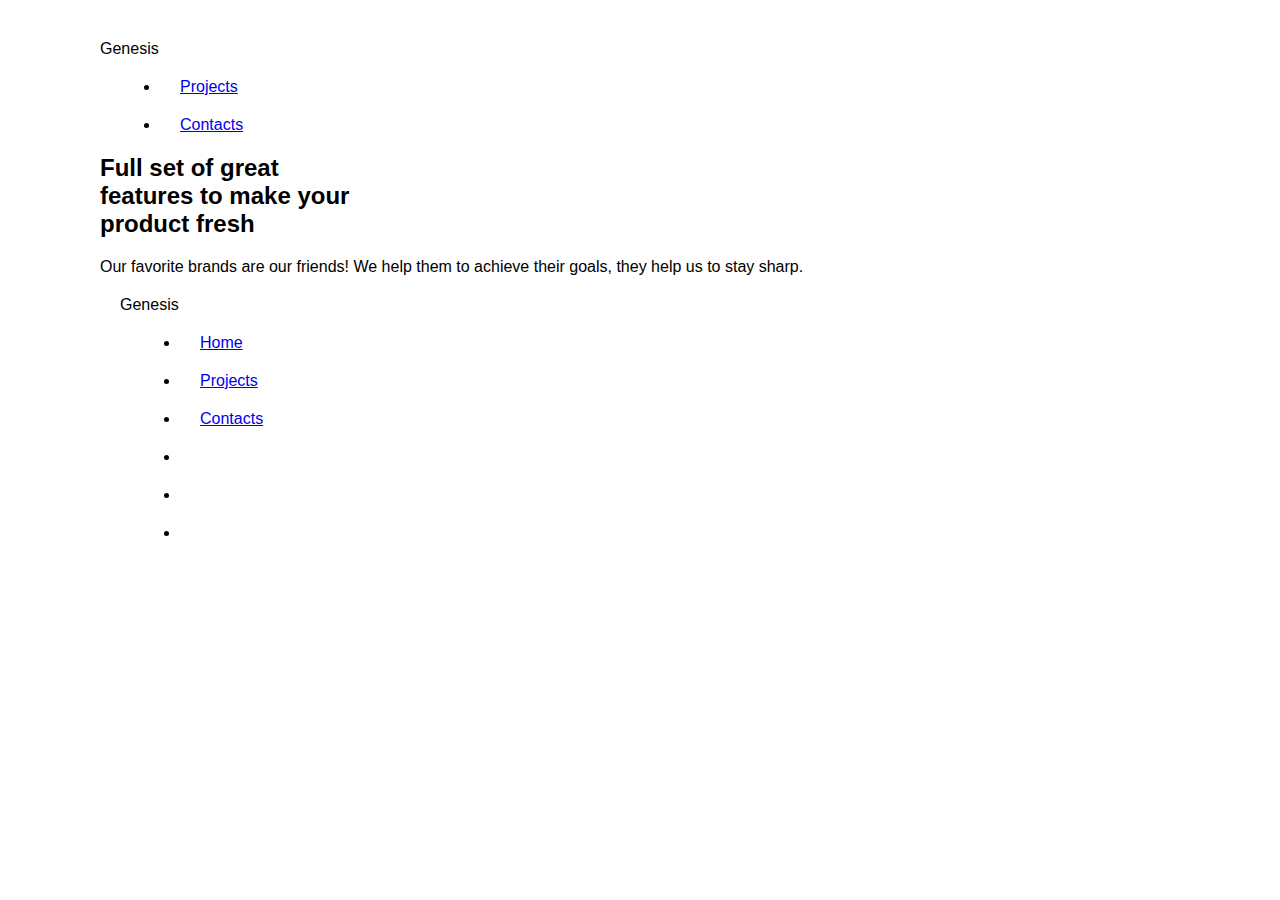
==== contacts.html @ fdbc0bee "Adding contacts page" ====
<!DOCTYPE html>
<html lang="en">
  <head>
    <meta charset="UTF-8" />
    <meta name="viewport" content="width=device-width, initial-scale=1.0" />
    <link
      href="https://fonts.googleapis.com/css2?family=Poppins:ital,wght@0,100;0,200;0,300;0,400;0,500;0,600;0,700;0,800;0,900;1,100;1,200;1,300;1,400;1,500;1,600;1,700;1,800;1,900&display=swap"
      rel="stylesheet"
    />
    <link
      rel="stylesheet"
      href="https://cdnjs.cloudflare.com/ajax/libs/font-awesome/6.5.1/css/all.min.css"
      integrity="sha512-DTOQO9RWCH3ppGqcWaEA1BIZOC6xxalwEsw9c2QQeAIftl+Vegovlnee1c9QX4TctnWMn13TZye+giMm8e2LwA=="
      crossorigin="anonymous"
      referrerpolicy="no-referrer"
    />
    <link rel="stylesheet" href="CSS/index.css" />
    <title>Genesis Design</title>
  </head>
  <body>
    <nav class="navbar">
      <div class="navdiv">
        <div class="logo">Genesis</div>

        <ul>
          <li><a href="projects.html">Projects</a></li>
          <li><a href="contacts.html">Contacts</a></li>
        </ul>
      </div>
    </nav>

    <main>
      <div>
        <h2>
          Full set of great <br />
          features to make your <br />
          product fresh
        </h2>

        <p>
          Our favorite brands are our friends! We help them to achieve their
          goals, they help us to stay sharp.
        </p>
      </div>

      <div class="contact__forms"></div>
    </main>

    <footer>
      <nav class="navbar">
        <div class="navdiv">
          <div class="logo">Genesis</div>

          <ul>
            <li><a href="index.html">Home</a></li>
            <li><a href="projects.html">Projects</a></li>
            <li><a href="contacts.html">Contacts</a></li>
            <li>
              <a
                href="https://www.facebook.com"
                target="_blank"
                rel="noopener noreferrer"
                ><i class="fa-brands fa-facebook"></i
              ></a>
            </li>
            <li>
              <a
                href="https://www.instagram.com/"
                target="_blank"
                rel="noopener noreferrer"
                ><i class="fa-brands fa-instagram"></i
              ></a>
            </li>
            <li>
              <a
                href="https://www.youtube.com/"
                target="_blank"
                rel="noopener noreferrer"
                ><i class="fa-brands fa-youtube"></i
              ></a>
            </li>
          </ul>
        </div>
      </nav>
    </footer>
  </body>
</html>
---- CSS/index.css ----
*{-webkit-box-sizing:border-box;box-sizing:border-box;font-family:Arial,Helvetica,sans-serif;margin:20px}
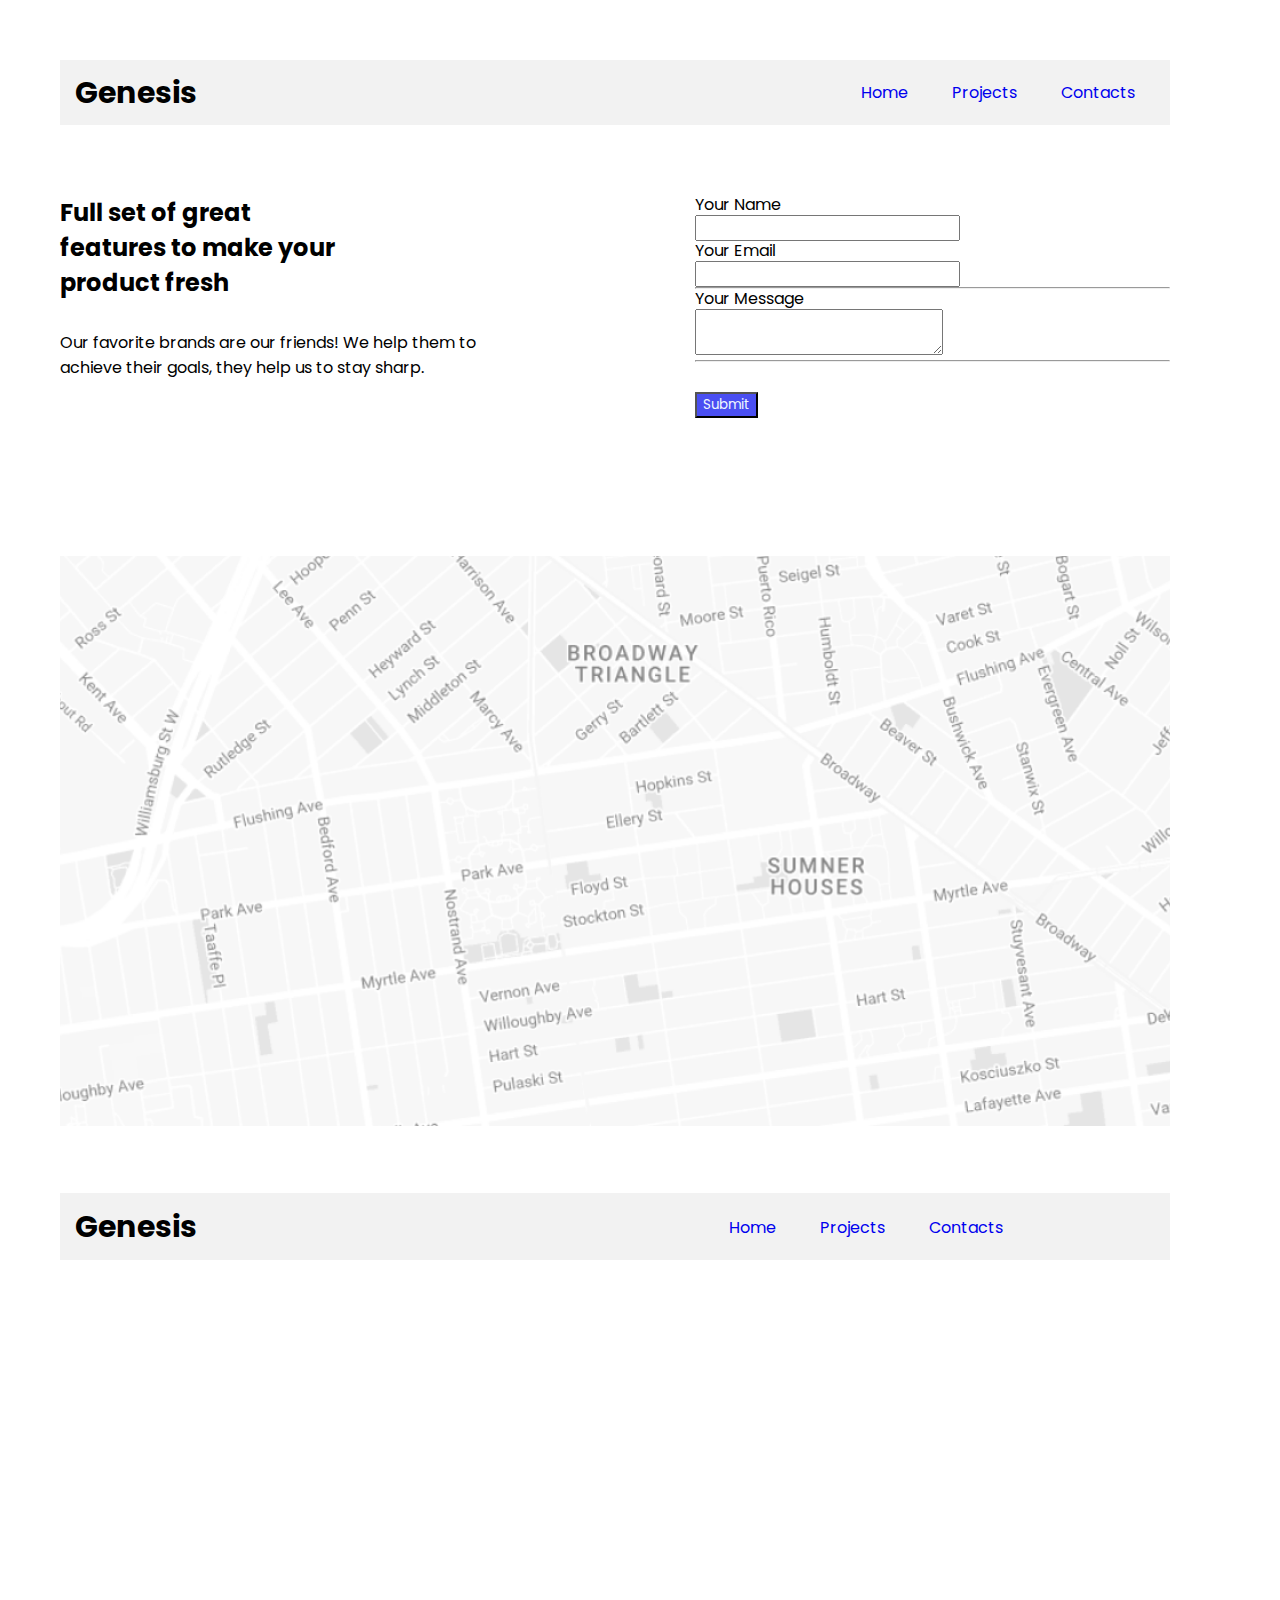
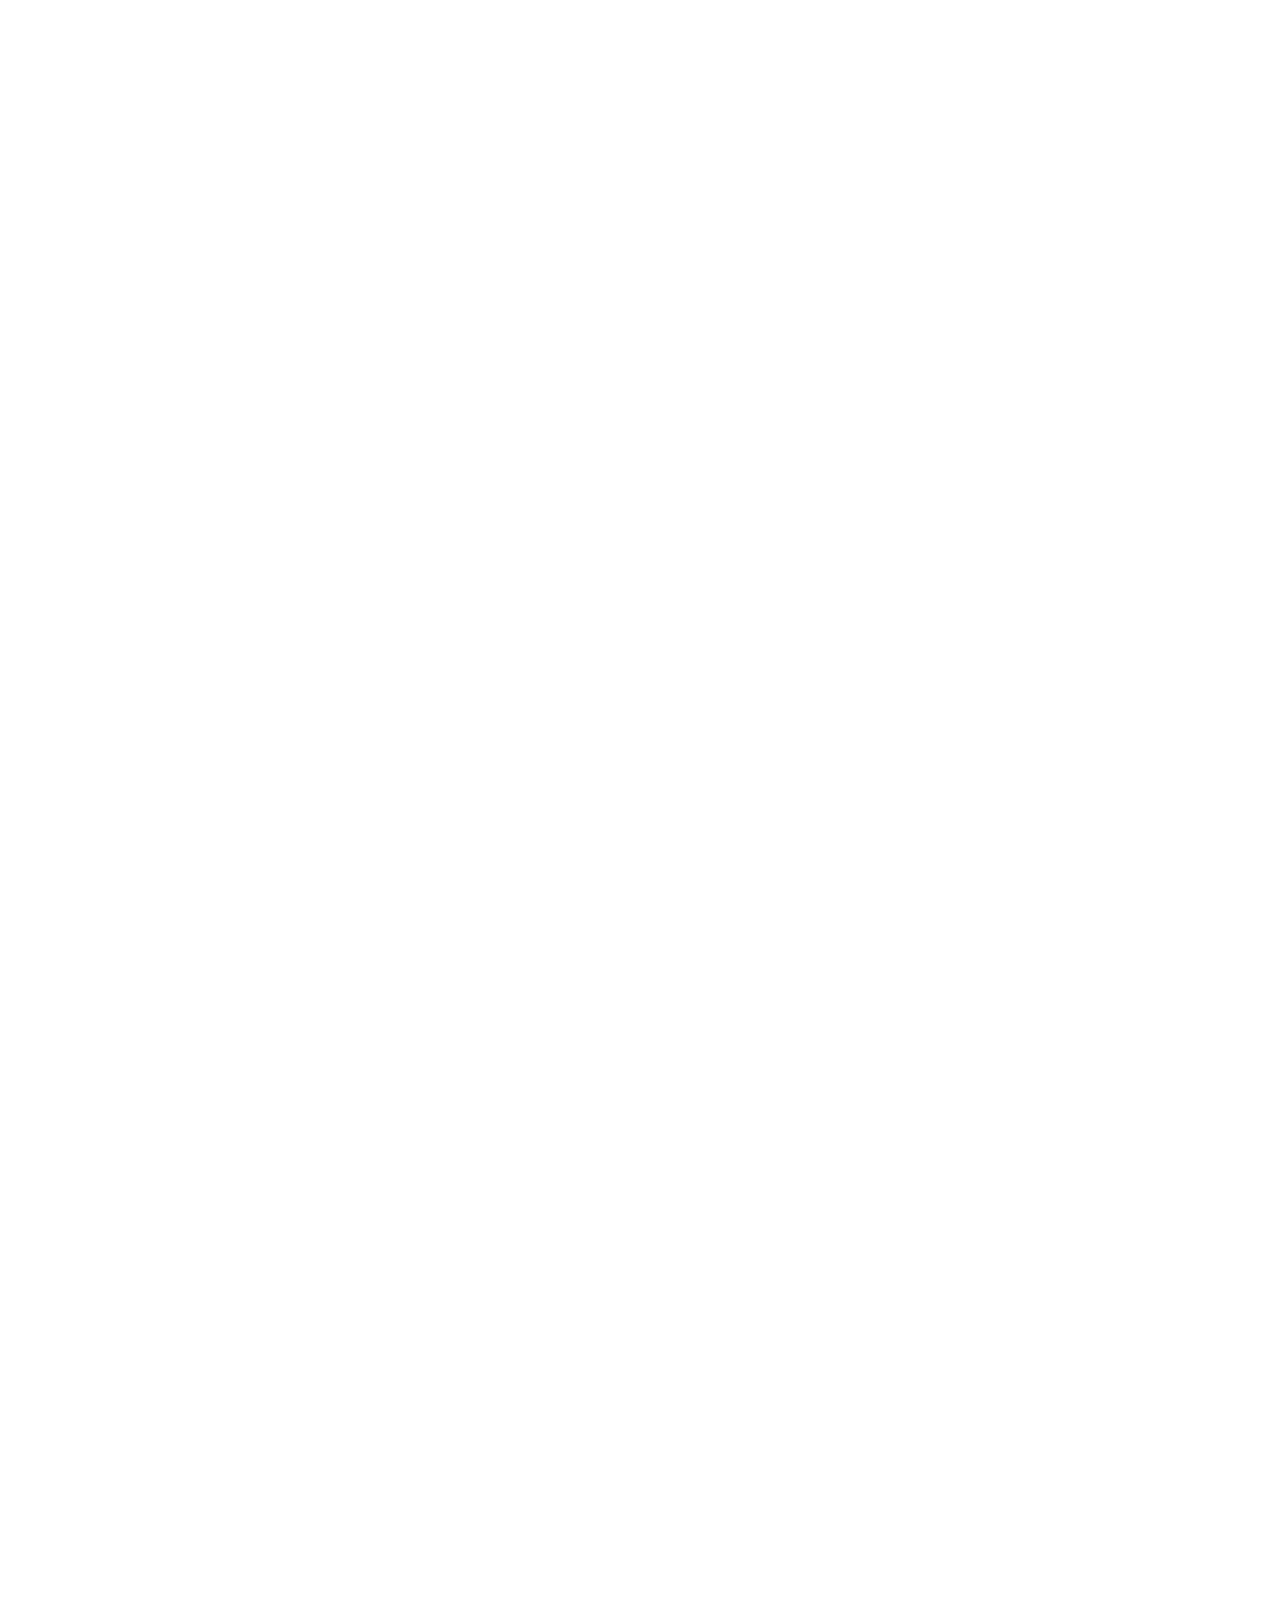
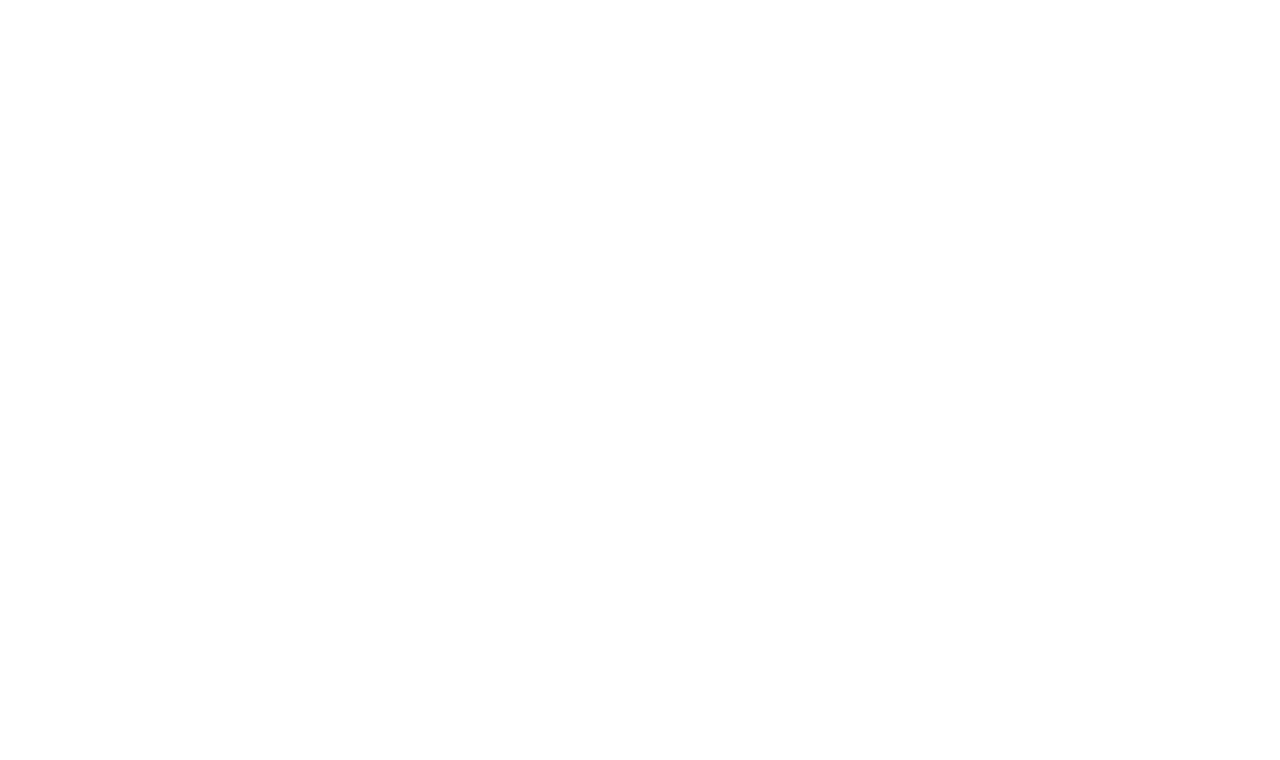
==== commit 9a350c35: "updating for committing  to github" ====
--- a/contacts.html
+++ b/contacts.html
@@ -7,6 +7,7 @@
       href="https://fonts.googleapis.com/css2?family=Poppins:ital,wght@0,100;0,200;0,300;0,400;0,500;0,600;0,700;0,800;0,900;1,100;1,200;1,300;1,400;1,500;1,600;1,700;1,800;1,900&display=swap"
       rel="stylesheet"
     />
+
     <link
       rel="stylesheet"
       href="https://cdnjs.cloudflare.com/ajax/libs/font-awesome/6.5.1/css/all.min.css"
@@ -23,6 +24,8 @@
         <div class="logo">Genesis</div>
 
         <ul>
+          <li><a href="index.html">Home</a></li>
+
           <li><a href="projects.html">Projects</a></li>
           <li><a href="contacts.html">Contacts</a></li>
         </ul>
@@ -30,20 +33,86 @@
     </nav>
 
     <main>
+      <section class="main__heading">
+        <div>
+          <h2>
+            Full set of great <br />
+            features to make your <br />
+            product fresh
+          </h2>
+
+          <p>
+            Our favorite brands are our friends! We help them to <br />
+            achieve their goals, they help us to stay sharp.
+          </p>
+        </div>
+
+        <div class="container">
+          <form action="" class="m-auto" style="max-width: 600px">
+            <div class="form-group mb-3 row">
+              <label for="your-name2" class="col-md-5 col-form-label"
+                >Your Name</label
+              >
+              <div class="col-md-7">
+                <input
+                  type="text"
+                  class="form-control form-control-lg"
+                  id="your-name2"
+                  name="your-name"
+                  required
+                />
+              </div>
+            </div>
+            <div class="form-group mb-3 row">
+              <label for="your-email3" class="col-md-5 col-form-label"
+                >Your Email</label
+              >
+              <div class="col-md-7">
+                <input
+                  type="email"
+                  class="form-control form-control-lg"
+                  id="your-email3"
+                  name="your-email"
+                  required
+                /><small class="form-text text-muted"> </small>
+              </div>
+            </div>
+            <hr class="bg-transparent border-0 py-1" />
+            <div class="form-group mb-3 row">
+              <label for="your-message6" class="col-md-5 col-form-label"
+                >Your Message</label
+              >
+              <div class="col-md-7">
+                <textarea
+                  class="form-control form-control-lg"
+                  id="your-message6"
+                  name="your-message"
+                  required
+                ></textarea>
+              </div>
+            </div>
+            <hr class="my-4" />
+            <div class="form-group mb-3 row">
+              <label
+                for="send-a-message8"
+                class="col-md-5 col-form-label"
+              ></label>
+              <div class="col-md-7">
+                <button
+                  class="btn btn-primary btn-lg submit__btn"
+                  type="submit"
+                >
+                  Submit
+                </button>
+              </div>
+            </div>
+          </form>
+        </div>
+      </section>
+
       <div>
-        <h2>
-          Full set of great <br />
-          features to make your <br />
-          product fresh
-        </h2>
-
-        <p>
-          Our favorite brands are our friends! We help them to achieve their
-          goals, they help us to stay sharp.
-        </p>
+        <img src="Images/Map.png" alt="map showing address" />
       </div>
-
-      <div class="contact__forms"></div>
     </main>
 
     <footer>
--- a/CSS/index.css
+++ b/CSS/index.css
@@ -1 +1 @@
-*{-webkit-box-sizing:border-box;box-sizing:border-box;font-family:Arial,Helvetica,sans-serif;margin:20px}+.main__section{display:-webkit-box;display:-ms-flexbox;display:flex;margin:70px 0 50px 0}.project{width:100%}.project h2{width:495px;height:130px;word-spacing:10px}.project .project__info{width:635px;height:222px}.aside{min-width:335px;height:243px;line-height:50px}.aside span{padding-right:50px}.project__sub_info{margin:40px 0 40px 0}.image__section{display:-webkit-box;display:-ms-flexbox;display:flex;-webkit-box-pack:justify;-ms-flex-pack:justify;justify-content:space-between}.main__heading{display:-webkit-box;display:-ms-flexbox;display:flex;margin:70px 0 70px 0;-webkit-box-pack:justify;-ms-flex-pack:justify;justify-content:space-between}.main__heading h2{margin-bottom:30px}body{width:1360px;height:1375px}.submit__btn{background-color:#4a4ff2;color:aliceblue;margin-top:30px}form{width:475px;height:291px;line-height:20px}*{margin:0;-webkit-box-sizing:border-box;box-sizing:border-box;font-family:Poppins,sans-serif}body{margin:60px;width:1110px;height:3840px}.navbar{background-color:#f2f2f2;padding-right:15px;padding-left:15px}.navdiv{display:-webkit-box;display:-ms-flexbox;display:flex;-webkit-box-align:center;-ms-flex-align:center;align-items:center;-webkit-box-pack:justify;-ms-flex-pack:justify;justify-content:space-between}.logo{font-family:Poppins,sans-serif;font-weight:bolder;font-size:30px}li{list-style-type:none;display:inline-block;padding:20px}li a{text-decoration:none}.stars{color:#4a4ff2}.designer{color:#4a4ff2}.design{padding-top:150px;margin-left:100px}.main__1{padding-top:70px;padding-bottom:70px;display:-webkit-box;display:-ms-flexbox;display:flex}.main__1 h2{padding-top:30px;line-height:40px;word-spacing:10px}.intro{width:635px;height:251px;border:1px grey;-webkit-box-shadow:rgba(0,0,0,0.15) 0px 3px 3px 0px;box-shadow:rgba(0,0,0,0.15) 0px 3px 3px 0px}.grid__container{padding-bottom:50px;display:grid;grid-template-columns:repeat(9,1fr);grid-template-rows:repeat(32,1fr);grid-gap:15px;width:1110px;height:1960px;background-color:#f7f5f9;-webkit-box-shadow:4px 4px 12px #000000;box-shadow:4px 4px 12px #000000;padding:15px}.grid__element{overflow:hidden;position:relative}.pic{height:100%;width:100%;-o-object-fit:cover;object-fit:cover}.first__grid{grid-column:1/4;grid-row:1/7}.second__grid{grid-column:1/4;grid-row:7/14}.third__grid{grid-column:1/4;grid-row:14/22}.fourth__grid{grid-column:1/4;grid-row:22/32}.fifth__grid{grid-column:4/7;grid-row:1/6}.sixth__grid{grid-column:4/7;grid-row:6/13}.seventh__grid{grid-column:4/7;grid-row:13/21}.eigth__grid{grid-column:4/7;grid-row:21/32}.ninth__grid{grid-column:7/10;grid-row:1/10}.tenth__grid{grid-column:7/10;grid-row:10/17}.eleventh__grid{grid-column:7/10;grid-row:17/26}.twelfth__grid{grid-column:7/10;grid-row:26/32}.main__2{padding:70px 0 70px 0;display:-webkit-box;display:-ms-flexbox;display:flex}.headline{width:635px;height:106px}.job_offering{width:444px;height:106px;line-height:0px}.job_offering li{color:#111111}.awards{margin:30px 0 30px 0;display:-webkit-box;display:-ms-flexbox;display:flex;-webkit-box-pack:justify;-ms-flex-pack:justify;justify-content:space-between}.awards p{color:#111111}.awards span{font-size:14px}footer{padding-top:60px}